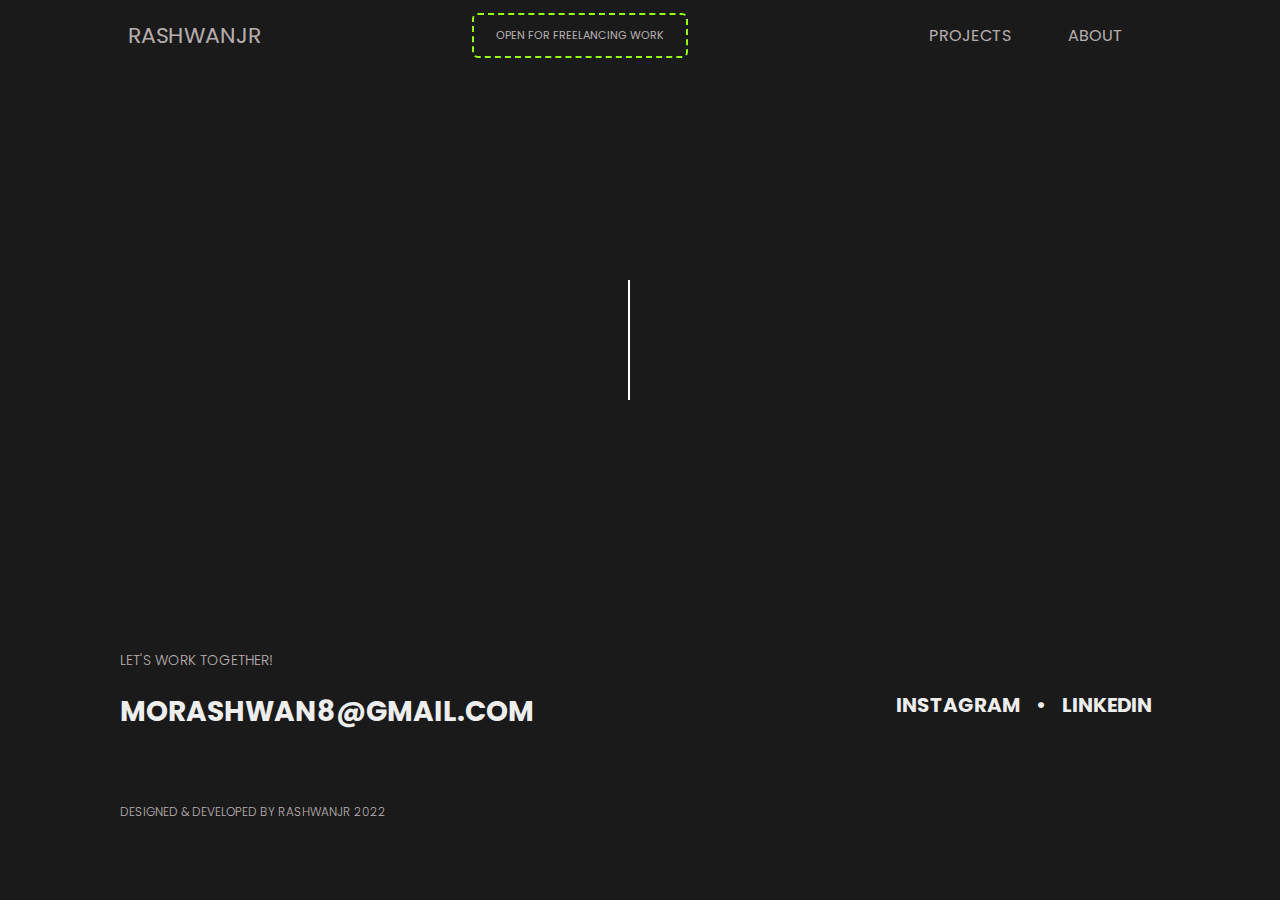
==== index.html @ b7d0c028 "Update index.html" ====
<!DOCTYPE html>
<html>
<head>
	<meta charset="utf-8">
	<meta name="viewport" content="width=device-width, initial-scale=1">
	<link rel="stylesheet" type="text/css" href="./styles.css">
	<title>Home</title>
	<style type="text/css">
			.text-js{
  opacity: 0;
}
.cursor{
  display: block;
  position: absolute;
  height: 100%;
  top: 0;
  right: -5px;
  width: 2px;
  /* Change colour of Cursor Here */
  background-color: white;
  z-index: 1;
  animation: flash 0.5s none infinite alternate;
}
@keyframes flash{
  0%{
    opacity: 1;
  }
  100%{
    opacity: 0;
  }
}

	</style>

	<script type="text/javascript">
		function changeBg() {
			document.getElementById("hero").style.backgroundColor = "#fff";
			document.getElementById("intro").style.color = "#000";
			document.getElementById("hero").style.transition = "background .4s";
			document.getElementById("projects").style.backgroundColor = "#fff";
			document.getElementById("projects").style.transition = "background .4s";
		}

		function defaultBg() {
			document.getElementById("hero").style.background = "url('bg-portfolio3.mp4')";
			document.getElementById("intro").style.color = "#fff";
			document.getElementById("hero").style.transition = "background .2s";
			document.getElementById("projects").style.background = "url('bg-portfolio3.mp4')";
			document.getElementById("projects").style.transition = "background .2s";
		}

		function displaySecText() {
			document.getElementById("text2").style.display = "block";
			document.getElementById("text2").style.transition = "display .4s ease-in-out";
			document.getElementById("text2").style.transform = "scale(6.5)";
			document.getElementById("type-js").style.display = "none";
			document.getElementById("text1").style.opacity = "0";
			document.getElementById("text1").style.transition = "opacity .2s ease-in-out";
		}
		
		function displayFirstText() {
			document.getElementById("text2").style.display = "none";
			document.getElementById("text2").style.transition = "display 0.2s ease-in-out";
			document.getElementById("type-js").style.display = "block";
			document.getElementById("text1").style.opacity = "100%";
			document.getElementById("text1").style.transition = "opacity .12s ease-in-out";		
		}

		$(document).scroll(function() {
  var y = $(this).scrollTop();
  if (y > 800) {
    $('.projects-section').fadeIn();
  } else {
    $('.projects-section').fadeOut();
  }
});

	</script>
</head>
<body  onload="autoType()" >

 	<div class="phone">
		<h1>Mobile & Tablet Versions are Not Available Yet...</h1>
	</div>


	<header class="nav center">
		<a href="portfolioLanding.html"><p class="logo">RashwanJr</p></a>
		<div class="open-to-work">
			<p>Open for freelancing work</p>
		</div>
		<input type="checkbox" name="" class="checkBtn">
		<ol class="center">
			<a href="./projects.html"><li>Projects</li></a>
			<a href="./about.html"><li>About</li></a>
		</ol>	
	</header>
	<!--
	<video autoplay muted loop id="myvideo">
			<source src="./bg-portfolio3.mp4" type="video/mp4">
		</video>
	-->


	<section class="hero-section " id="hero">

		<div id="type-js" class="type-js">
		<h1 onmouseover="displaySecText()"  id="text1" class="text-js">Mohamed Rashwan</h1>
		</div>
		<h2 onmouseout ="displayFirstText()"  id="text2">Web Developer</h2>

		<!--
		<h1 id="intro">Hello World! I'm Mohamed a Passionate Software Engineer. I obtained my Bachelor's degree of Computer Science (Hons) at INTI International University Malaysia in 2021. I'm currently focusing on the field of frontend Web Development and JavaScript programming. I recently joined Gamma Creations co. ltd Thailand as a VBA programmer.</h1>
		-->

	</section>


	<!--
	<section onmouseover="changeBg()" onmouseout="defaultBg()" class="projects-section" id="projects">
		<div class="projects-section-items">
			<h2>Premium Language Center Website</h2>
			<p>PLC is wholly owned and managed by Premium Entrepreneur Consultant Sdn Bhd and it is a four-star language centre. This website is a company profile that also includes their courses, a Step-by-Step application guidlines, and services they provide for their students. As an Intern at the company i took part in the development and maintainace of the website. | Using Wordpress |</p>
		</div>		
	</section>
	-->
	<section class="footer-section">
		<div class="footer-section-item1">
			<h2>LET'S WORK TOGETHER!</h2>
			<a href="mailto:morashwan8@gmail.com" target="_blank"><h1>morashwan8@gmail.com</h1></a>
			<h3>DESIGNED & DEVELOPED BY RASHWANJR 2022</h3>
		</div>
		<div class="footer-section-item2">
			<a href="https://www.instagram.com/rashwanjr/" target="_blank"><h3>Instagram</h3></a>
			<h3>•</h3>
			<a href="https://www.linkedin.com/in/mohamed-rashwan-aa8ba01aa" target="_blank"><h3>Linkedin</h3></a>
		</div>
	</section>
</body>
</html>
<script src='https://cdnjs.cloudflare.com/ajax/libs/jquery/3.1.0/jquery.min.js'></script>
<script type="text/javascript">
		function autoType(elementClass, typingSpeed){
  var thhis = $(elementClass);
  thhis.css({
    "position": "relative",
    "display": "inline-block"
  });
  thhis.prepend('<div class="cursor" style="right: initial; left:0;"></div>');
  thhis = thhis.find(".text-js");
  var text = thhis.text().trim().split('');
  var amntOfChars = text.length;
  var newString = "";
  thhis.text("|");
  setTimeout(function(){
    thhis.css("opacity",1);
    thhis.prev().removeAttr("style");
    thhis.text("");
    for(var i = 0; i < amntOfChars; i++){
      (function(i,char){
        setTimeout(function() {        
          newString += char;
          thhis.text(newString);
        },i*typingSpeed);
      })(i+1,text[i]);
    }
  },1500);
}

$(document).ready(function(){
  // Now to start autoTyping just call the autoType function with the 
  // class of outer div
  // The second paramter is the speed between each letter is typed.   
  autoType(".type-js",200);
});
	

</script>
---- styles.css ----
@import url('https://fonts.googleapis.com/css2?family=Poppins:wght@200&display=swap');
*{
	margin: 0;
	padding: 0;
	
}

:root{
	--font: 'Poppins', sans-serif;
	--font2: 'Nunito', sans-serif;
	--main-color: #EEEEEE;
	--sec-color: #94FC13;
	--third-color: #393E46;
	--fourth-color: #222831;
	--main-font-color: #EEEEEE;
	--sec-font-color: #fcf1f1b4;
}

body {
text-transform: uppercase;
background-color: #1A1A1A;

}


	a {
		text-decoration: none;
	}

@media only screen and (min-width: 1520px) {

/* NAVBAR */
.center{
	display: flex;
	justify-content: center;
	align-items: center;
}

.nav{
	width: 60%;
	height: 70px;
	margin: 0 auto;
	justify-content: space-between;
	position: sticky;

}

.checkBtn{
	display: none;
}

.nav .logo{
	font-family: var(--font);
	font-size: 28px;
	color: var(--sec-font-color);

}

.nav .logo:hover{
	text-decoration: line-through;
	text-decoration-thickness: 3px;
	text-decoration-color: var(--sec-color);
}

.nav ol{
	list-style: none;
}

.nav ol a{
	text-decoration: none;
	font-family: var(--font);
	color: var(--sec-font-color);
	margin: 0.3em;
	padding: 0.5em 1.5em;
	border-radius: 10px;
}

.nav ol a:hover{
	transition: background .8s;
	background: var(--sec-color);
	color: var(--main-font-color);

}
.open-to-work{
	padding: 16px 26px;
	border-radius: 6px;
	border: 4px dashed var(--sec-color);
	text-align: center;
	margin: auto;
	animation: .8s autoplay1 infinite ease-in-out;
}

 @keyframes autoplay1 {
  0% {border:4px dashed var(--sec-color);}
  100% {border: 4px solid var(--sec-color); }
}


.open-to-work p{
	font-family: var(--font);
	font-size: 12px;
	color: var(--sec-font-color);
	
}
/*END NAVBAR*/

/*BG VIDEO*/
#myvideo{
	height: 100%;
	width: 100%;
	position: fixed;
	object-fit: cover;
	left: 0;
	right: 0;
	bottom: 0;
	top: 0;
	z-index: -1;
}
/*END BG VIDEO*/

/*HERO SECTION*/
.hero-section{
	height: 60vh;
	width: 100%;
	display: flex;
	flex-direction: column;
	justify-content: center;
	align-items: center;
}

.hero-section h1{
	font-family: var(--font);
	color: var(--main-font-color);
	font-size: 140px;
}


#text2 {
	display: none;
	color: var(--sec-color);
	font-family: var(--font);
}
/*END HERO*/


/*FOOTER SECTION*/
.footer-section{
	height: 30vh;
	width: 100%;
	display: flex;
	align-items: center;
	justify-content: center;
}

.footer-section-item1{
	padding-top: 40px;
	height: 100%;
	width: 60%;
	display: flex;
	flex-direction: column;
	align-items: flex-start;
	justify-content: center;
}

.footer-section-item1 h2{
	font-family: var(--font);
	color: var(--sec-font-color);
	font-size: 16px;
	font-weight: 300;
}

.footer-section-item1 h1{
	font-family: var(--font);
	color: var(--main-font-color);
	font-size:32px;
	font-weight: 700;
	margin: 20px 0 0 0;
}

.footer-section-item1 h1:hover{
	text-decoration: line-through;
	text-decoration-color: var(--sec-color);
	text-decoration-thickness: 3px;
}

.footer-section-item1 h3{
	font-family: var(--font);
	color: var(--sec-font-color);
	font-size: 12px;
	font-weight: 300;
	margin: 100px 0 0 0;
}

.footer-section-item2{
	height: 20%;
	width: 15%;
	display: flex;
	align-items: flex-start;
	justify-content: space-between;

}


.footer-section-item2 h3 {
	font-family: var(--font);
	color: var(--main-font-color);
	font-size: 20px;

}

.footer-section-item2 h3:hover {
	text-decoration: line-through;
	text-decoration-thickness: 3px;
	text-decoration-color: var(--sec-color);
}


.footer-section-item2 img {
	width: 25px;
	height: 25px;
}
/* END FOOTER SECTION */



/* About Page */
.about{
	width: 100%;
	height: 40vh;
	margin: 0 auto;
	display: flex;
	align-items: center;
	justify-content: center;
}
.about p{
	font-family: var(--font2);
	font-size: 28px;
	padding: 390px;
	color: var(--fourth-color);
}

.skills{
	width: 80%;
	margin: 0 auto;
	display: flex;
	justify-content:space-between;
	align-items: flex-start;
}

.skills img{
	width: 40px;
	height: 40px;
}

#slideset2 {height: 11em; position: relative;
  overflow: hidden}

  #slideset2 > * {position: absolute; top: 0; 
  animation: 50s autoplay2 infinite ease-in-out;}

  @keyframes autoplay2 {
  0% {left: -390%}
  50%{left: 50%;}
  100% {left: 300%}
}

#slideset2 > *:nth-child(1) {animation-delay: 0s;}




.slideset h1{
	font-family: var(--font);
	font-size: 150px;
	font-weight: 1500;
	color: var(--sec-color);
}

.slideset span{
	font-family: var(--font);
	font-size: 140px;
	color: var(--third-color);
}


.vl {
  border-left: 2px solid var(--sec-color);
  height:100%;
  position: absolute;
 	left: 15%;
  opacity: 0.3;
}

.phone {
	background-color: var(--sec-color);
	color: black;
	height: 100vh;
	width: 100%;
	z-index: 1000;
	position: fixed;
	overflow: hidden;
	text-align: center;
	display: none;
}

.phone h1 {
	font-size: 18px;
	position: absolute;
	top: 50%;
	left: 50%;
	font-family: var(--font);
}
}


@media only screen and (min-width: 992px) and (max-width: 1519px) {
	/* NAVBAR */
.center{
	display: flex;
	justify-content: center;
	align-items: center;
}

.nav{
	width: 80%;
	height: 70px;
	margin: 0 auto;
	justify-content: space-between;
	position: sticky;

}

.checkBtn{
	display: none;
}

.nav .logo{
	font-family: var(--font);
	font-size: 22px;
	color: var(--sec-font-color);

}

.nav .logo:hover{
	text-decoration: line-through;
	text-decoration-thickness: 3px;
	text-decoration-color: var(--sec-color);
}

.nav ol{
	list-style: none;
}

.nav ol a{
	text-decoration: none;
	font-family: var(--font);
	color: var(--sec-font-color);
	margin: 0.3em;
	padding: 0.5em 1.5em;
	border-radius: 10px;
	font-size: 16px;
}

.nav ol a:hover{
	transition: background .8s;
	background: var(--sec-color);
	color: var(--main-font-color);

}
.open-to-work{
	padding: 12px 22px;
	border-radius: 6px;
	border: 2px dashed var(--sec-color);
	text-align: center;
	margin: auto;
	animation: .8s autoplay1 infinite ease-in-out;
}

 @keyframes autoplay1 {
  0% {border:2px dashed var(--sec-color);}
  100% {border: 2px solid var(--sec-color); }
}


.open-to-work p{
	font-family: var(--font);
	font-size: 11px;
	color: var(--sec-font-color);
}
/*END NAVBAR*/

/*BG VIDEO*/
#myvideo{
	height: 100%;
	width: 100%;
	position: fixed;
	object-fit: cover;
	left: 0;
	right: 0;
	bottom: 0;
	top: 0;
	z-index: -1;
}
/*END BG VIDEO*/

/*HERO SECTION*/
.hero-section{
	height: 60vh;
	width: 100%;
	display: flex;
	flex-direction: column;
	justify-content: center;
	align-items: center;
}

.hero-section h1{
	font-family: var(--font);
	color: var(--main-font-color);
	font-size: 80px;
}


#text2 {
	display: none;
	color: var(--sec-color);
	font-family: var(--font);

}
/*END HERO*/

/
/*FOOTER SECTION*/
.footer-section{
	height: 30vh;
	width: 100%;
	display: flex;
	align-items: center;
	justify-content: center;
}

.footer-section-item1{
	padding-top: 40px;
	padding-left: 120px;
	height: 100%;
	width: 60%;
	display: flex;
	flex-direction: column;
	align-items: flex-start;
	justify-content: center;
}

.footer-section-item1 h2{
	font-family: var(--font);
	color: var(--sec-font-color);
	font-size: 14px;
	font-weight: 300;
}

.footer-section-item1 h1{
	font-family: var(--font);
	color: var(--main-font-color);
	font-size:28px;
	font-weight: 700;
	margin: 20px 0 0 0;
}

.footer-section-item1 h1:hover{
	text-decoration: line-through;
	text-decoration-color: var(--sec-color);
	text-decoration-thickness: 3px;
}

.footer-section-item1 h3{
	font-family: var(--font);
	color: var(--sec-font-color);
	font-size: 12px;
	font-weight: 300;
	margin: 70px 0 0 0;
}

.footer-section-item2{
	height: 20%;
	width: 20%;
	display: flex;
	align-items: flex-start;
	justify-content: space-between;
	position: absolute;
	bottom: 30px;
	right: 10%;
}


.footer-section-item2 h3 {
	font-family: var(--font);
	color: var(--main-font-color);
	font-size: 20px;

}

.footer-section-item2 h3:hover {
	text-decoration: line-through;
	text-decoration-thickness: 3px;
	text-decoration-color: var(--sec-color);
}


.footer-section-item2 img {
	width: 25px;
	height: 25px;
}
/* END FOOTER SECTION */


/* About Page */
.about{
	width: 100%;
	height: 40vh;
	margin: 0 auto;
	display: flex;
	align-items: center;
	justify-content: center;
}
.about p{
	font-family: var(--font2);
	font-size: 28px;
	width: 750px;
	color: var(--fourth-color);
}

.skills{
	width: 80%;
	margin: 0 auto;
	display: flex;
	justify-content:space-between;
	align-items: flex-start;
}

.skills img{
	width: 40px;
	height: 40px;
}

#slideset2 {height: 11em; position: relative;
  overflow: hidden}

  #slideset2 > * {position: absolute; top: 0; 
  animation: 50s autoplay2 infinite ease-in-out;}

  @keyframes autoplay2 {
  0% {left: -390%}
  50%{left: 50%;}
  100% {left: 300%}
}

#slideset2 > *:nth-child(1) {animation-delay: 0s;}


.slideset h1{
	font-family: var(--font);
	font-size: 120px;
	font-weight: 1500;
	color: var(--sec-color);
}

.slideset span{
	font-family: var(--font);
	font-size: 110px;
	color: var(--third-color);
}

.vl {
  border-left: 2px solid var(--sec-color);
  height:100%;
  position: absolute;
 	left: 15%;
  opacity: 0.3;
}

.phone {
	background-color: var(--sec-color);
	color: black;
	height: 100vh;
	width: 100%;
	z-index: 1000;
	position: fixed;
	overflow: hidden;
	text-align: center;
	display: none;
}

.phone h1 {
	font-size: 18px;
	position: absolute;
	top: 50%;
	left: 50%;
	font-family: var(--font);
}
}


@media only screen and (min-width: 500px) and (max-width: 991px) {
.phone {
	background-color: var(--sec-color);
	color: black;
	height: 100vh;
	width: 100%;
	z-index: 1000;
	position: fixed;
	overflow: hidden;
	text-align: center;
	display: block;
}

.phone h1 {
	 margin: 0;
  position: absolute;
  top: 50%;
  left: 50%;
  transform: translate(-50%, -50%);
	font-family: var(--font);
}
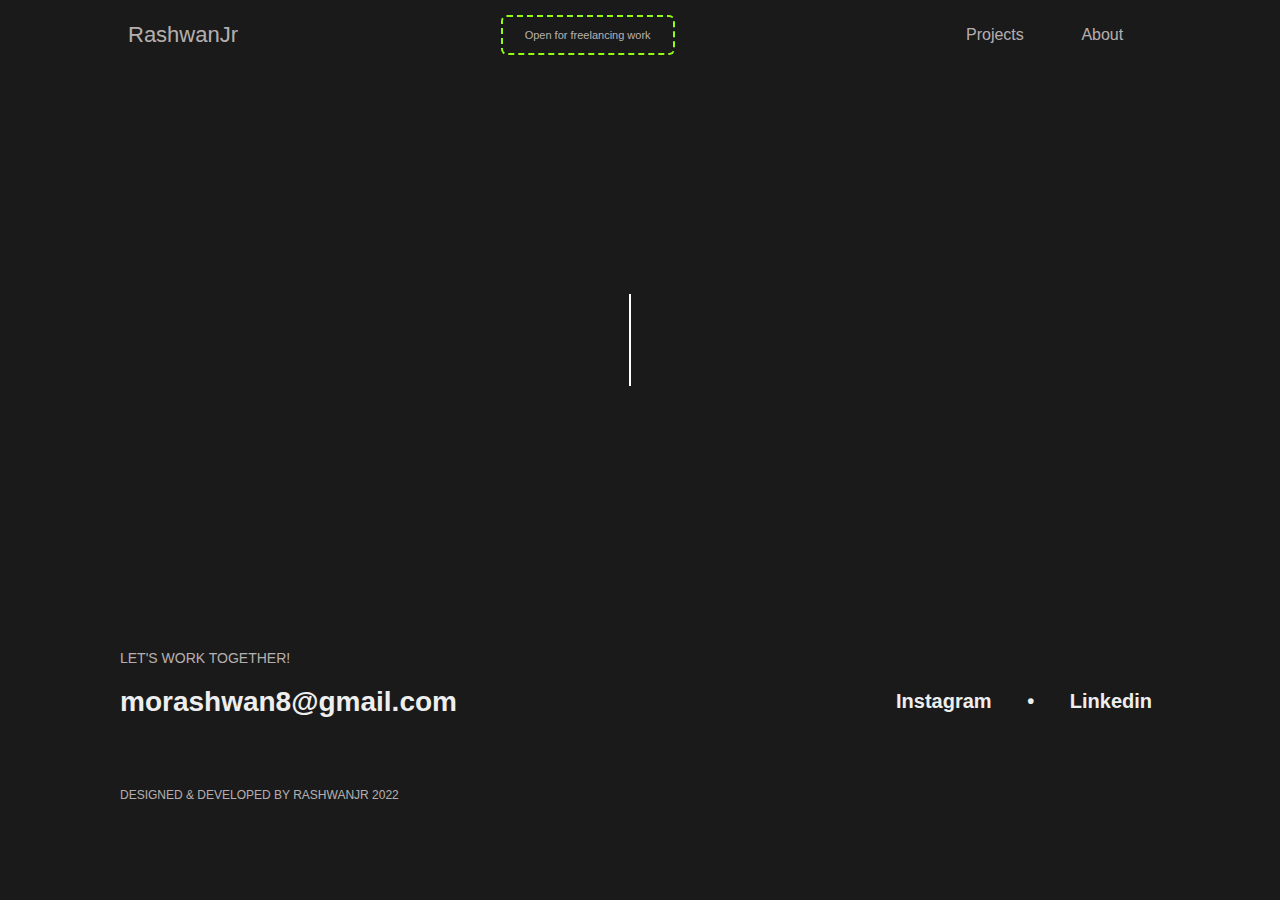
==== commit 21393708: "Update index.html" ====
--- a/index.html
+++ b/index.html
@@ -4,6 +4,7 @@
 	<meta charset="utf-8">
 	<meta name="viewport" content="width=device-width, initial-scale=1">
 	<link rel="stylesheet" type="text/css" href="./styles.css">
+	<link href="https://api.fontshare.com/v2/css?f[]=cabinet-grotesk@200&display=swap" rel="stylesheet">
 	<title>Home</title>
 	<style type="text/css">
 			.text-js{
--- a/styles.css
+++ b/styles.css
@@ -5,8 +5,9 @@
 	
 }
 
+
 :root{
-	--font: 'Poppins', sans-serif;
+	--font: 'Cabinet Grotesk', sans-serif;
 	--font2: 'Nunito', sans-serif;
 	--main-color: #EEEEEE;
 	--sec-color: #94FC13;
@@ -17,7 +18,7 @@
 }
 
 body {
-text-transform: uppercase;
+
 background-color: #1A1A1A;
 
 }
@@ -619,8 +620,32 @@
   transform: translate(-50%, -50%);
 	font-family: var(--font);
 }
-
-
-
-
-
+}
+
+@media only screen and (min-width: 320px) and (max-width: 844px) { 
+.phone {
+	background-color: var(--sec-color);
+	color: black;
+	height: 100vh;
+	width: 100%;
+	z-index: 1000;
+	position: fixed;
+	overflow: hidden;
+	text-align: center;
+	display: block;
+}
+
+.phone h1 {
+	 margin: 0;
+  position: absolute;
+  top: 50%;
+  left: 50%;
+  transform: translate(-50%, -50%);
+	font-family: var(--font);
+}
+}
+
+
+
+
+
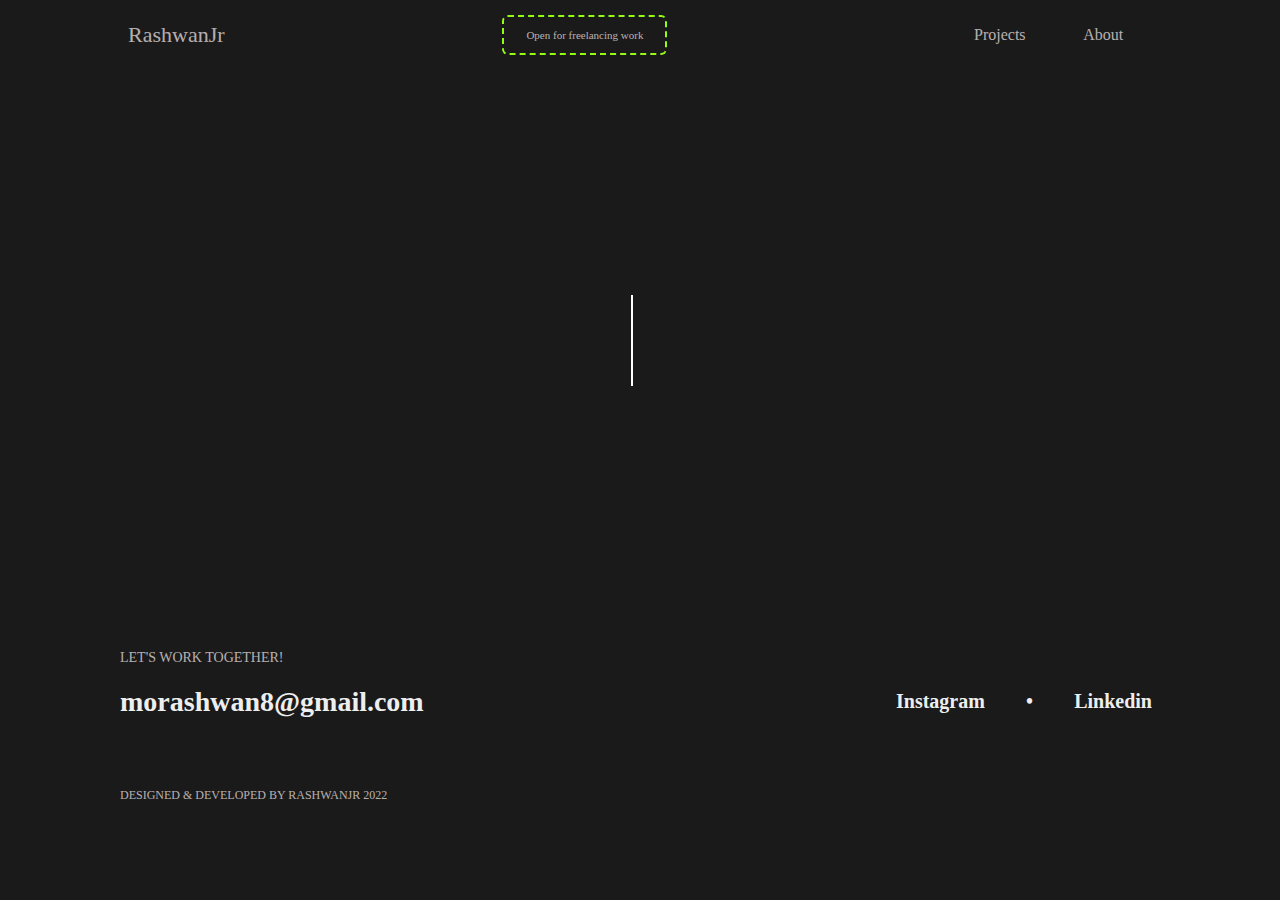
==== commit 43fb0673: "Update index.html" ====
--- a/index.html
+++ b/index.html
@@ -4,7 +4,7 @@
 	<meta charset="utf-8">
 	<meta name="viewport" content="width=device-width, initial-scale=1">
 	<link rel="stylesheet" type="text/css" href="./styles.css">
-	<link href="https://api.fontshare.com/v2/css?f[]=cabinet-grotesk@200&display=swap" rel="stylesheet">
+	<link href="https://api.fontshare.com/v2/css?f[]=boska@300&display=swap" rel="stylesheet">
 	<title>Home</title>
 	<style type="text/css">
 			.text-js{
--- a/styles.css
+++ b/styles.css
@@ -7,7 +7,7 @@
 
 
 :root{
-	--font: 'Cabinet Grotesk', sans-serif;
+	--font: 'Boska', serif;
 	--font2: 'Nunito', sans-serif;
 	--main-color: #EEEEEE;
 	--sec-color: #94FC13;
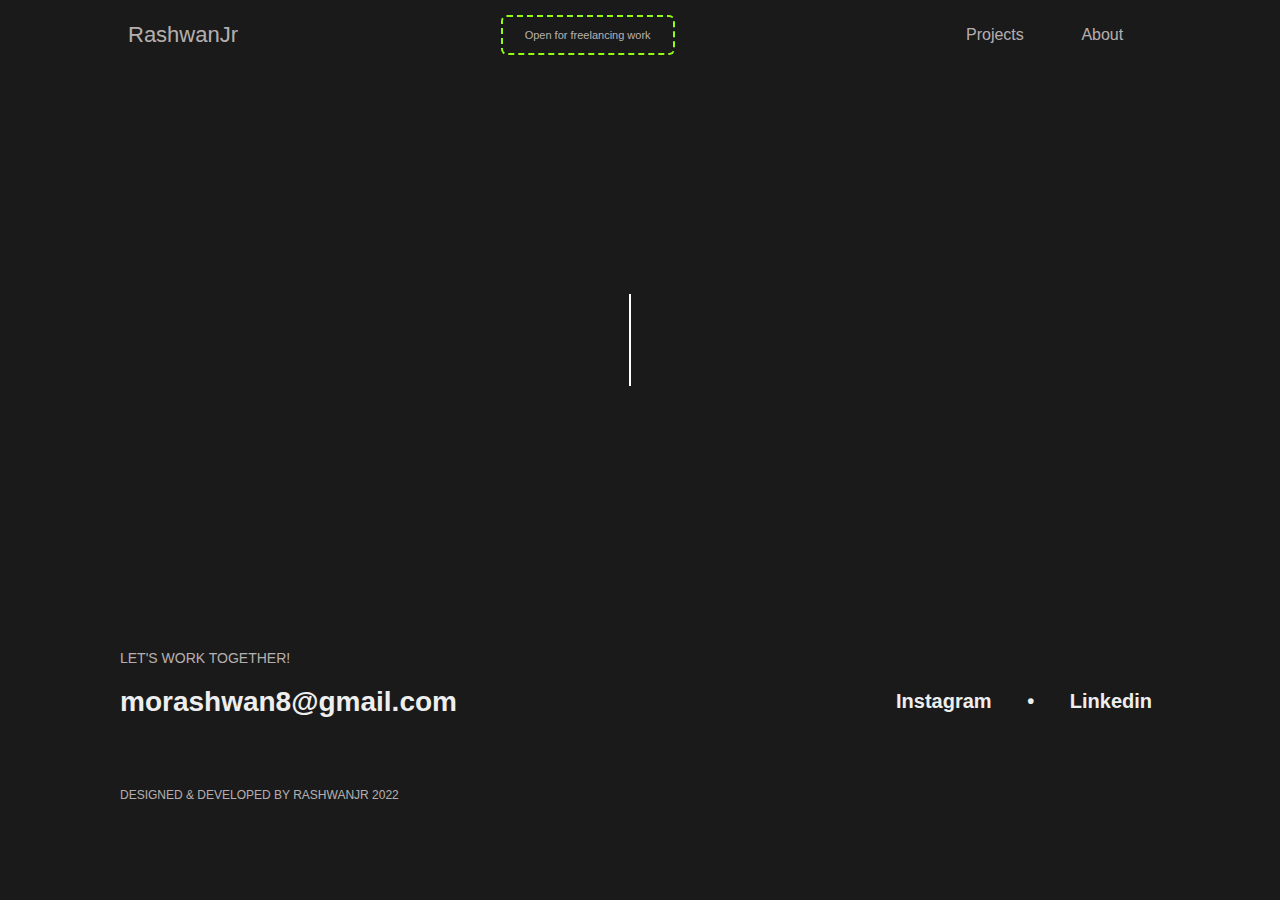
==== commit 6ca86197: "Update index.html" ====
--- a/index.html
+++ b/index.html
@@ -4,7 +4,7 @@
 	<meta charset="utf-8">
 	<meta name="viewport" content="width=device-width, initial-scale=1">
 	<link rel="stylesheet" type="text/css" href="./styles.css">
-	<link href="https://api.fontshare.com/v2/css?f[]=boska@300&display=swap" rel="stylesheet">
+	<link href="https://api.fontshare.com/v2/css?f[]=excon@100&display=swap" rel="stylesheet">
 	<title>Home</title>
 	<style type="text/css">
 			.text-js{
@@ -81,7 +81,7 @@
 <body  onload="autoType()" >
 
  	<div class="phone">
-		<h1>Mobile & Tablet Versions are Not Available Yet...</h1>
+		<h1>Hi, I am Mohamed.</h1>
 	</div>
 
 
--- a/styles.css
+++ b/styles.css
@@ -7,7 +7,7 @@
 
 
 :root{
-	--font: 'Boska', serif;
+	--font: 'Excon', sans-serif;
 	--font2: 'Nunito', sans-serif;
 	--main-color: #EEEEEE;
 	--sec-color: #94FC13;
